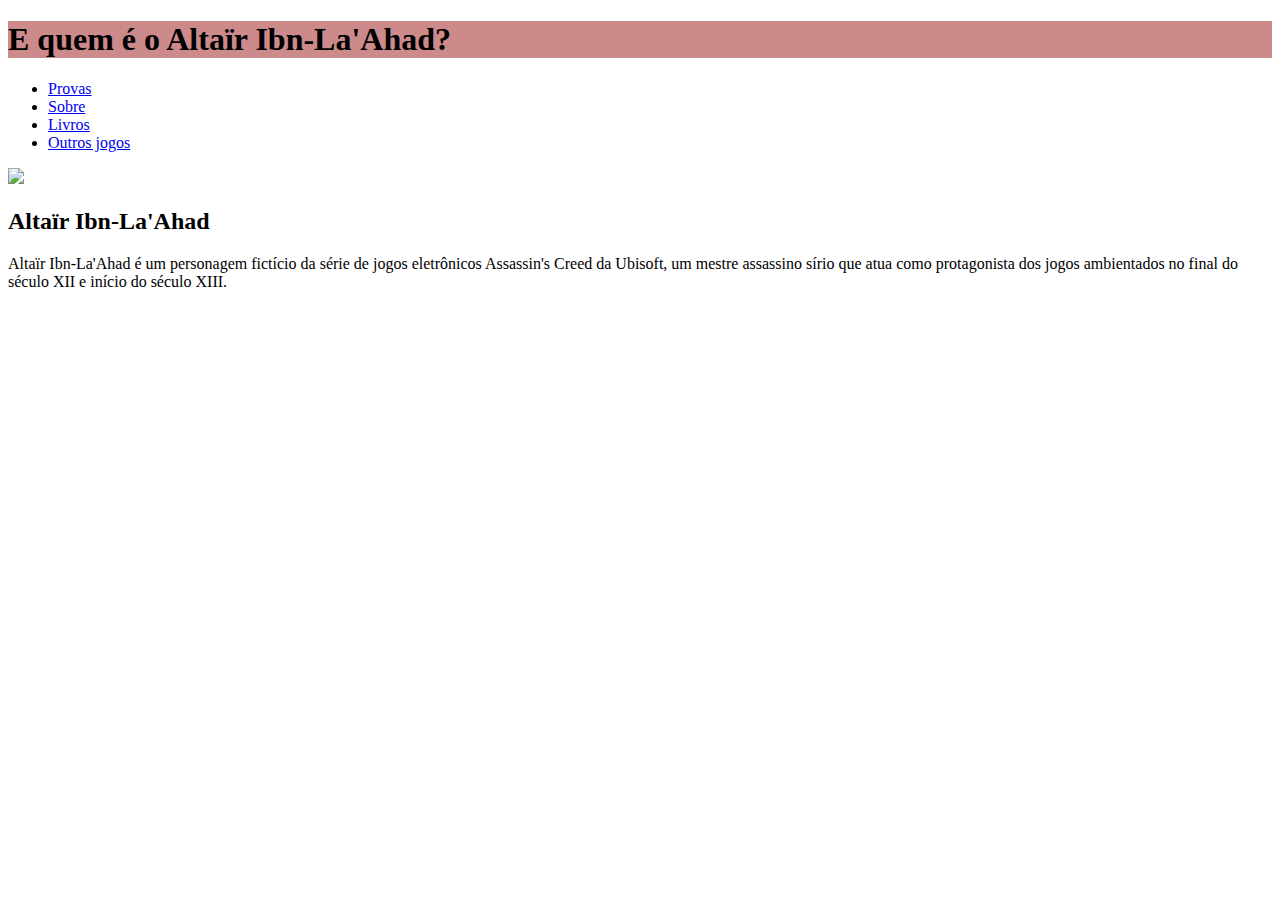
==== altair.html @ 34c37189 "Add files via upload" ====
<!DOCTYPE html> 
<html>
    <head>
        <title>Assassin's Creed</title>
        <meta charset="utf-8">
        
        <link rel="stylesheet" href="../css/estilo.css" type="text/css">
    </head>
    <body>
        <main> <!--conteudo principal do site-->
            <header style="background-color: rgb(205, 138, 138);">
                <h1>E quem é o Altaïr Ibn-La'Ahad?</h1>
            </header>
            <nav>
                <ul id="menu">
                    <li><a href="https://www.youtube.com/watch?v=O-G7czz2byM"> Provas</a></li>
                    <li><a href="https://www.ubisoft.com/pt-br/game/assassins-creed/assassins-creed-II">Sobre</a></li>
                    <li><a href="https://osmelhoreslivros.com.br/assassins-creed-ordem/">Livros</a></li>
                    <li><a href="https://assassinscreed.fandom.com/wiki/Assassin%27s_Creed_(series)">Outros jogos</a></li>
                </ul>
            </nav>
            <article> <!--artigo do blog--> 
                <img src="../images/63659585bcdf644024f8434f4482b545.jpg">
                
                <h2>Altaïr Ibn-La'Ahad</h2>
                <p>Altaïr Ibn-La'Ahad é um personagem fictício da série de jogos eletrônicos Assassin's Creed da Ubisoft, um mestre assassino sírio que atua como protagonista dos jogos ambientados no final do século XII e início do século XIII.</p>
            </article>
            <footer> <!--rodape-->

            </footer>


        </main>
    </body>
</html>
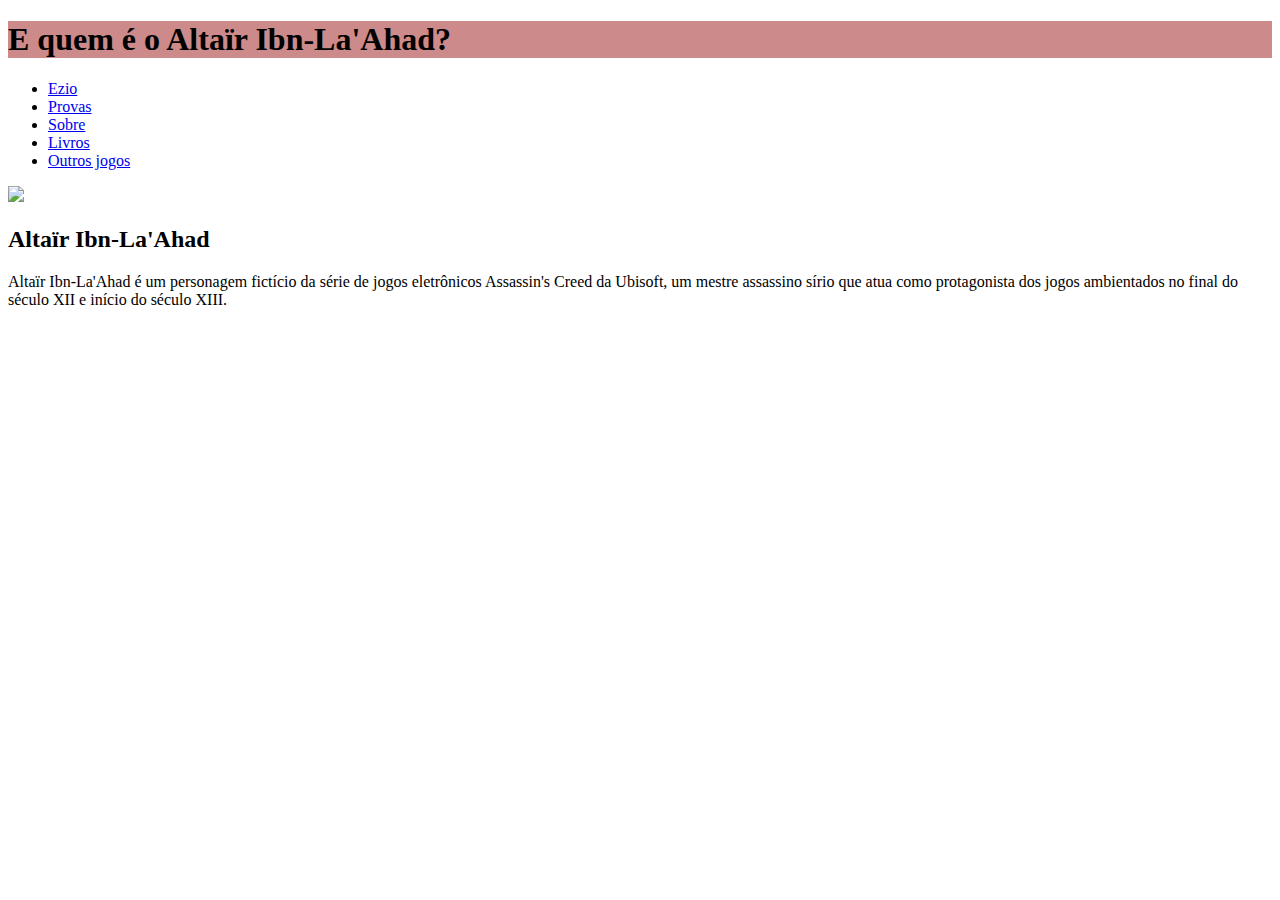
==== commit 36a5d0d3: "Update altair.html" ====
--- a/altair.html
+++ b/altair.html
@@ -13,6 +13,7 @@
             </header>
             <nav>
                 <ul id="menu">
+                    <li><a href="../index.html">Ezio</a></li>
                     <li><a href="https://www.youtube.com/watch?v=O-G7czz2byM"> Provas</a></li>
                     <li><a href="https://www.ubisoft.com/pt-br/game/assassins-creed/assassins-creed-II">Sobre</a></li>
                     <li><a href="https://osmelhoreslivros.com.br/assassins-creed-ordem/">Livros</a></li>
@@ -32,4 +33,4 @@
 
         </main>
     </body>
-</html>+</html>
